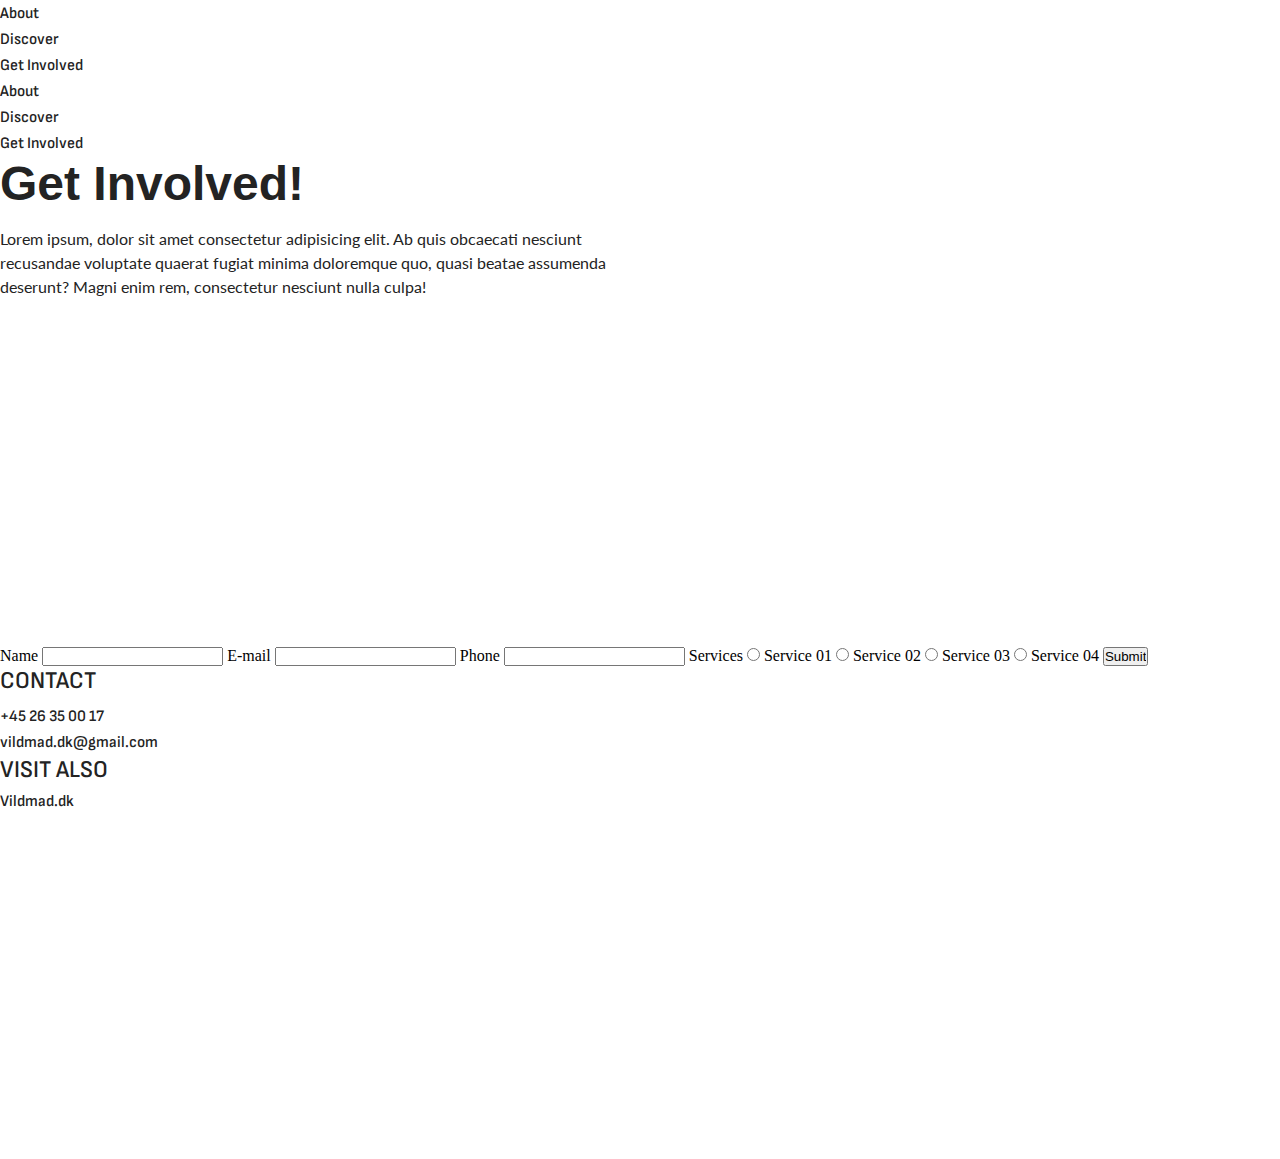
==== contact.html @ 76306666 "contact" ====
<!DOCTYPE html>
<html lang="en">
  <head>
    <meta charset="UTF-8" />
    <meta name="viewport" content="width=device-width, initial-scale=1.0" />
    <title>Get Involved!</title>
    <link rel="stylesheet" href="css/styles.css" />
    <link rel="stylesheet" href="css/style.css" />
  </head>
  <body>
    <header>
      <nav>
        <a href="index.html" class="logo" aria-label="Home"></a>
        <ul class="desktop">
          <li>
            <a href="https://vildmad.dk/en/get-out/naturvejledere">About</a>
          </li>
          <li><a href="discover.html">Discover</a></li>
          <li><a href="contact.html">Get Involved</a></li>
        </ul>
        <ul class="mobile">
          <li>
            <a href="https://vildmad.dk/en/get-out/naturvejledere">About</a>
          </li>
          <li><a href="discover.html">Discover</a></li>
          <li><a href="contact.html">Get Involved</a></li>
        </ul>
        <div class="burger_icon">
          <div class="bar"></div>
          <div class="bar"></div>
          <div class="bar"></div>
        </div>
      </nav>
    </header>
    <main>
      <section class="contact_desc">
        <article>
          <h1>Get Involved!</h1>
          <p>
            Lorem ipsum, dolor sit amet consectetur adipisicing elit. Ab quis
            obcaecati nesciunt recusandae voluptate quaerat fugiat minima
            doloremque quo, quasi beatae assumenda deserunt? Magni enim rem,
            consectetur nesciunt nulla culpa!
          </p>
        </article>
        <div class="mascot"></div>
      </section>
      <section class="contact">
        <form action="">
          <label for="">Name</label>
          <input type="text" id="name" />
          <label for="">E-mail</label>
          <input type="email" id="email" />
          <label for="">Phone</label>
          <input type="number" id="phone" />
          <label for="">Services</label>
          <input type="radio" id="service_01" />
          <label for="service_01">Service 01</label>
          <input type="radio" id="service_02" />
          <label for="service_02">Service 02</label>
          <input type="radio" id="service_03" />
          <label for="service_03">Service 03</label>
          <input type="radio" id="service_04" />
          <label for="service_04">Service 04</label>
          <input type="submit" />
        </form>
      </section>
    </main>
    <footer>
      <section>
        <article class="contact">
          <h3>Contact</h3>
          <ul>
            <li>
              <a href="tel:+4526350017">+45 26 35 00 17</a>
            </li>
            <li>
              <a href="mailto:vildmad.dk@gmail.com">vildmad.dk@gmail.com</a>
            </li>
          </ul>
        </article>
        <article class="links">
          <div class="visitalso">
            <h3>Visit also</h3>
            <a href="https://vildmad.dk/en" class="visit">Vildmad.dk</a>
          </div>
          <ul class="socials">
            <li>
              <a
                href="https://vildmad.dk/en"
                class="website"
                aria-label="Vild Mad"
              ></a>
            </li>
            <li>
              <a
                href="https://www.facebook.com/vildmaddk"
                class="facebook"
                aria-label="Facebook"
              ></a>
            </li>
            <li>
              <a
                href="https://www.instagram.com/vildmaddk/"
                class="instagram"
                aria-label="Instagram"
              ></a>
            </li>
          </ul>
        </article>
      </section>
      <div class="mascot"></div>
    </footer>
    <script src="js/mobilenav.js"></script>
  </body>
</html>
---- css/styles.css ----
/* ALL STYLESHEETS IMPORTED */

/* GLOBAL */
@import url("reset.css");
@import url("variables.css");
@import url("text.css");
@import url("nav.css");
@import url("footer.css");

/* INDEX */

/* DISCOVER */
@import url("discover.css");
@import url("mushroom_list.css");

/* GET INVOLVED */

/* MUSHROOM SINGLE VIEW */
@import url("singleview.css");
---- css/style.css ----
.mascot {
  background-image: url("../svg/mascot.svg");
  background-size: 100%;
  background-repeat: no-repeat;
  aspect-ratio: 519.47 / 602.18;
  width: 300px;
}

.btn {
  display: inline-block;
  /* min-width: 100%;
  max-width: 300px; */
  padding: 1rem 2rem;
  border-radius: 5px;
  background-color: var(--green-dark);
  color: var(--cream);
  text-transform: uppercase;
  text-align: center;
}

/* HERO - MOBILE */

#hero {
  /* background-color: red; */
  padding: 1rem;
  display: grid;
  grid-template-rows: repeat(2, 1fr);
  position: relative;
}

#hero .speech_bubble {
  background-color: var(--cream);
  padding: 1rem;
}

#hero .mascot {
  width: 200px;
  position: absolute;
  bottom: 1rem;
  right: 1rem;
}

/* HERO - DESKTOP */

@media (min-width: 800px) {
}

/* SEASONS - MOBILE */

article.season {
  height: 200px;
  border: 2px solid red;
  padding: 1rem;
  position: relative;
}

article.season a {
  position: absolute;
  bottom: 1rem;
  right: 1rem;
  transition: transform 0.2s ease-in;
}

article.season a:hover {
  transform: scale(1.05);
}

/* SEASONS - DESKTOP */

@media (min-width: 800px) {
  section.seasons {
    display: grid;
    grid-template-columns: repeat(4, 1fr);
  }

  article.season {
    height: 500px;
  }
}

/* DISCOVER HERO - MOBILE */

#discover_hero {
  aspect-ratio: 16 / 12;
  background-image: url("../svg/season_fall.svg");
  background-repeat: no-repeat;
  background-size: cover;
  background-position: 50% 75%;
  display: flex;
  justify-content: center;
  align-items: end;
  text-align: center;
}

#discover_hero h1 {
  padding: 1rem;
  font-size: 2rem;
}

#discover_hero h1.season {
  display: none;
}

#discover_hero h1.no_season {
  min-width: 250px;
  display: none;
}

#discover_hero h1.no_season span {
  font-family: var(--title-font);
  font-size: 1.25rem;
}

.discover_menu {
  background-color: var(--cream);
}

.discover_menu ul {
  display: flex;
  flex-wrap: wrap;
  gap: 1rem 2rem;
  justify-content: space-evenly;
  margin: auto;
  padding: 1rem 0;
  text-transform: uppercase;
  font-size: 1.5rem;

  max-width: 1200px;
}

@media (min-width: 800px) {
  #discover_hero {
    aspect-ratio: 16 / 5;
  }

  #discover_hero h1 {
    font-size: 6rem;
  }

  #discover_hero h1.no_season span {
    font-size: 3rem;
  }

  .season_menu a:hover {
    color: var(--green-dark);
  }
}

/* MUSHROOM LIST */

.grid_container {
  display: grid;
  grid-template-columns: repeat(auto-fill, minmax(250px, 1fr));
  gap: 1rem;
  padding: 1rem;
  max-width: 1200px;
  margin: auto;
}

article.mushroom_card {
  display: contents;
}

article.mushroom_card img {
  width: 100%;
  aspect-ratio: 3 / 4;
  object-fit: cover;
  max-height: 260px;
}

article.mushroom_card a {
  overflow: hidden;
  border-radius: 5px;
  box-shadow: 2px 5px 10px #d8d8d8;
  transition: transform 0.2s ease-in;
  display: grid;
  grid-template-columns: 1fr;
  grid-template-rows: subgrid;
  grid-row: span 3;
  gap: 0.5rem;
}

article.mushroom_card h1,
article.mushroom_card h2 {
  font-family: var(--title-font);
}

article.mushroom_card h1 {
  text-transform: uppercase;
  font-weight: 800;
  font-size: 1.5rem;
  margin-bottom: 0;
  padding: 1rem 1rem 0;
}

article.mushroom_card h2 {
  font-weight: 400;
  font-size: 1.2rem;
  text-transform: none;
  padding: 0 1rem 1rem;
}

@media (min-width: 800px) {
  article.mushroom_card a:hover {
    transform: scale(1.02);
  }
}

/* GET INVOLVED - MOBILE */

section.contact_desc {
  margin-top: ;
}
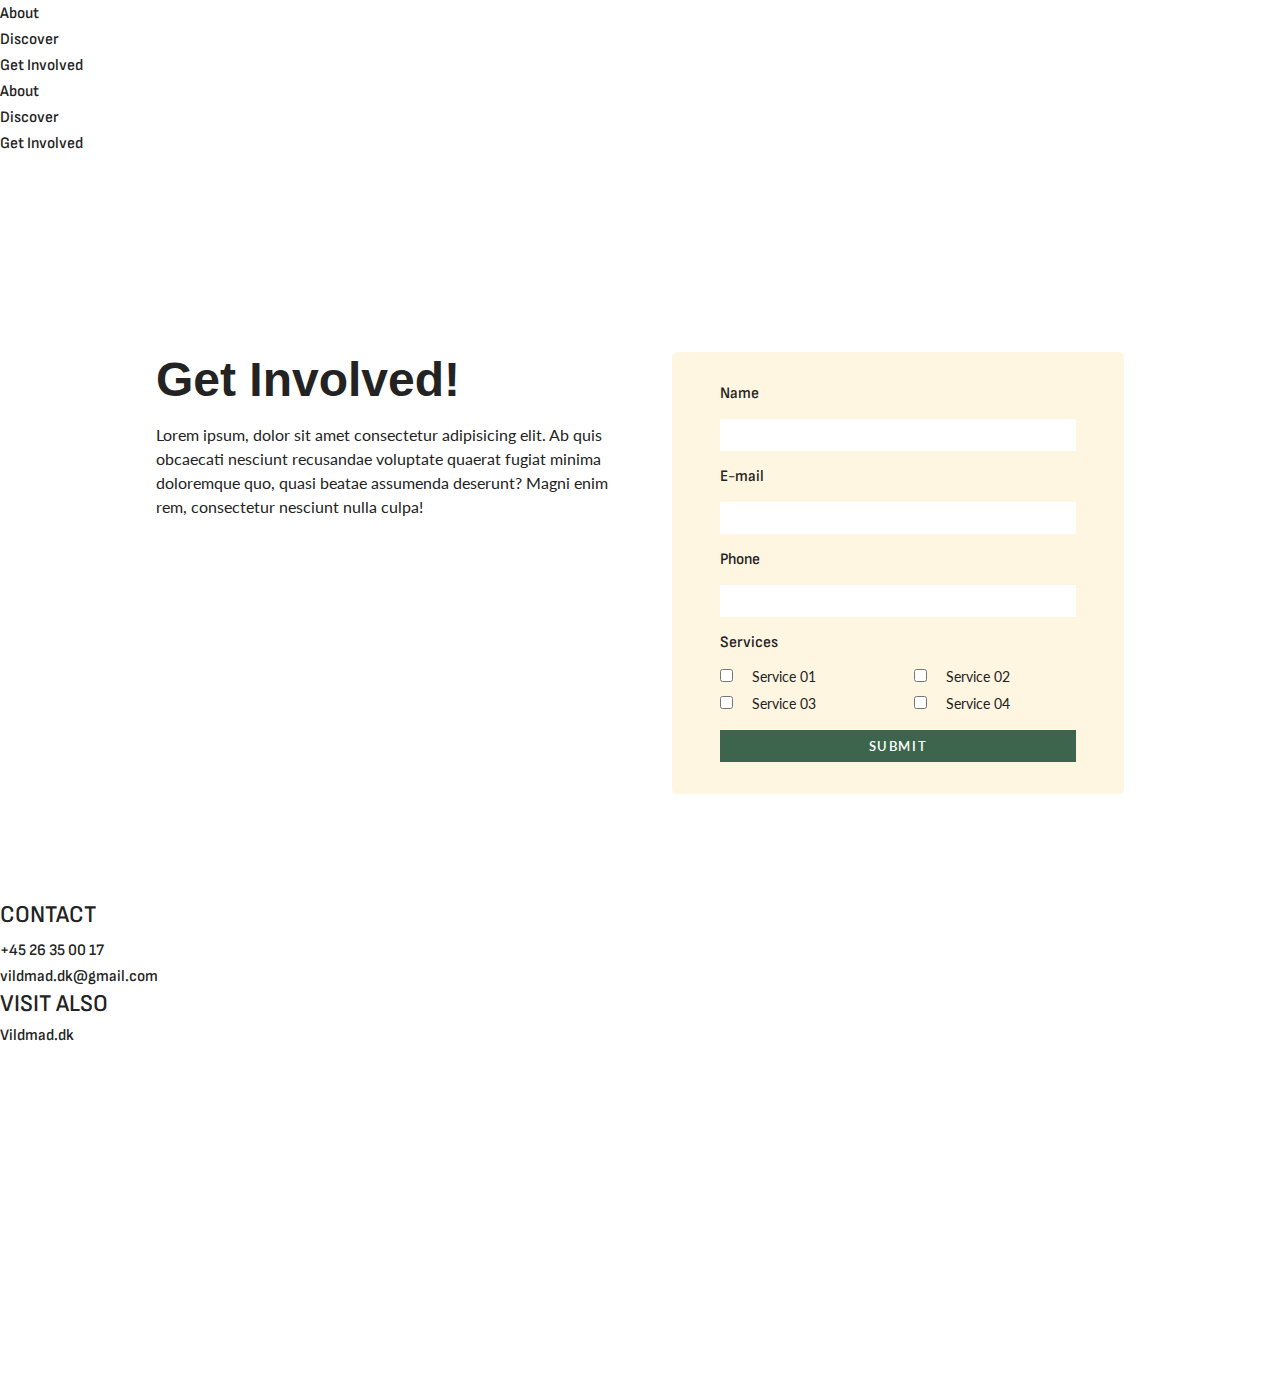
==== commit efced9d4: "contact" ====
--- a/contact.html
+++ b/contact.html
@@ -33,38 +33,50 @@
       </nav>
     </header>
     <main>
-      <section class="contact_desc">
-        <article>
-          <h1>Get Involved!</h1>
-          <p>
-            Lorem ipsum, dolor sit amet consectetur adipisicing elit. Ab quis
-            obcaecati nesciunt recusandae voluptate quaerat fugiat minima
-            doloremque quo, quasi beatae assumenda deserunt? Magni enim rem,
-            consectetur nesciunt nulla culpa!
-          </p>
-        </article>
-        <div class="mascot"></div>
-      </section>
-      <section class="contact">
-        <form action="">
-          <label for="">Name</label>
-          <input type="text" id="name" />
-          <label for="">E-mail</label>
-          <input type="email" id="email" />
-          <label for="">Phone</label>
-          <input type="number" id="phone" />
-          <label for="">Services</label>
-          <input type="radio" id="service_01" />
-          <label for="service_01">Service 01</label>
-          <input type="radio" id="service_02" />
-          <label for="service_02">Service 02</label>
-          <input type="radio" id="service_03" />
-          <label for="service_03">Service 03</label>
-          <input type="radio" id="service_04" />
-          <label for="service_04">Service 04</label>
-          <input type="submit" />
-        </form>
-      </section>
+      <div class="container">
+        <section class="contact_desc">
+          <article>
+            <h1>Get Involved!</h1>
+            <p>
+              Lorem ipsum, dolor sit amet consectetur adipisicing elit. Ab quis
+              obcaecati nesciunt recusandae voluptate quaerat fugiat minima
+              doloremque quo, quasi beatae assumenda deserunt? Magni enim rem,
+              consectetur nesciunt nulla culpa!
+            </p>
+          </article>
+          <div class="mascot"></div>
+        </section>
+        <section class="contact">
+          <form action="">
+            <label for="">Name</label>
+            <input type="text" id="name" />
+            <label for="">E-mail</label>
+            <input type="email" id="email" />
+            <label for="">Phone</label>
+            <input type="tel" id="phone" />
+            <label for="">Services</label>
+            <div class="services_input">
+              <div>
+                <input type="checkbox" id="service_01" />
+                <label for="service_01">Service 01</label>
+              </div>
+              <div>
+                <input type="checkbox" id="service_02" />
+                <label for="service_02">Service 02</label>
+              </div>
+              <div>
+                <input type="checkbox" id="service_03" />
+                <label for="service_03">Service 03</label>
+              </div>
+              <div>
+                <input type="checkbox" id="service_04" />
+                <label for="service_04">Service 04</label>
+              </div>
+            </div>
+            <input type="submit" class="btn" />
+          </form>
+        </section>
+      </div>
     </main>
     <footer>
       <section>
--- a/css/style.css
+++ b/css/style.css
@@ -11,11 +11,13 @@
   /* min-width: 100%;
   max-width: 300px; */
   padding: 1rem 2rem;
-  border-radius: 5px;
   background-color: var(--green-dark);
-  color: var(--cream);
+  color: white;
   text-transform: uppercase;
   text-align: center;
+  font-weight: 600;
+  cursor: pointer;
+  letter-spacing: 0.1rem;
 }
 
 /* HERO - MOBILE */
@@ -208,6 +210,71 @@
 
 /* GET INVOLVED - MOBILE */
 
-section.contact_desc {
-  margin-top: ;
-}
+.container {
+  margin: 20vh auto 10vh;
+  max-width: 1000px;
+}
+
+section.contact_desc,
+section.contact {
+  padding: 1rem;
+  position: relative;
+}
+
+section.contact_desc .mascot {
+  display: none;
+}
+
+section.contact {
+  background-color: var(--cream);
+  margin: 1rem;
+  border-radius: 5px;
+}
+
+section.contact form {
+  display: flex;
+  flex-direction: column;
+  gap: 1rem;
+  font-family: var(--title-font);
+  font-weight: 600;
+  color: var(--dark);
+}
+
+section.contact input {
+  padding: 0.5rem 1rem;
+  border: none;
+  font-family: var(--body-font);
+}
+
+section.contact .services_input {
+  display: grid;
+  grid-template-columns: repeat(2, 1fr);
+  gap: 0.5rem 2rem;
+}
+
+section.contact .services_input label {
+  font-family: var(--body-font);
+  font-weight: 400;
+  font-size: 0.9rem;
+  margin-left: 1rem;
+}
+
+@media (min-width: 800px) {
+  .container {
+    display: grid;
+    grid-template-columns: repeat(2, 1fr);
+    gap: 2rem;
+  }
+
+  section.contact {
+    padding: 2rem 3rem;
+  }
+
+  section.contact_desc .mascot {
+    display: block;
+    width: 200px;
+    position: absolute;
+    bottom: 1rem;
+    right: 2rem;
+  }
+}
